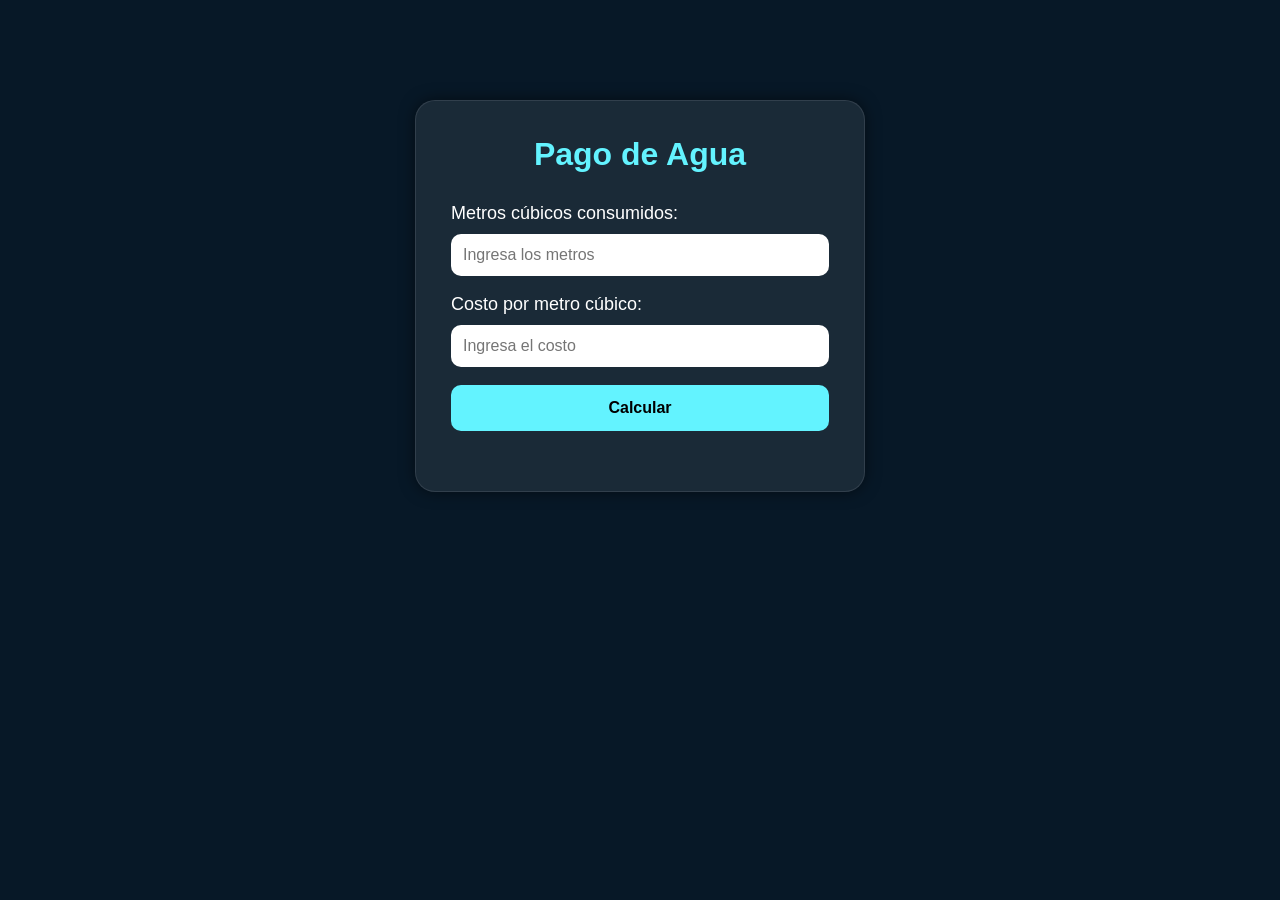
==== pag1.html @ 2ab737ea "Add files via upload" ====
<!DOCTYPE html>
<html lang="es">
<head>
    <meta charset="UTF-8">
    <meta name="viewport" content="width=device-width, initial-scale=1.0">
    <title>Pago de Agua</title>

    <link rel="stylesheet" href="styles.css">
</head>
<body>
    <div class="caja">
        <h1>Pago de Agua</h1>
        <label>Metros cúbicos consumidos:</label><br>
        <input type="number" id="metros" placeholder="Ingresa los metros"><br><br>
        <label>Costo por metro cúbico:</label><br>
        <input type="number" id="costo" placeholder="Ingresa el costo"><br><br>
        <button onclick="agua()">Calcular</button>
        <p id="resul"></p>

    </div>
    <script src="scripts/pag1.js"></script>
</body>
</html>
---- styles.css ----
*{
    margin: 0;
    padding: 0;
    box-sizing: border-box;
    font-family: Arial, sans-serif;
}

body{
    background: #071827;
    color: white;
}

/* MENU */

header{
    width: 100%;
    padding: 25px 60px;

    display: flex;
    justify-content: space-between;
    align-items: center;

    position: fixed;
    top: 0;
    z-index: 100;

    background: rgba(0,0,0,0.4);

    backdrop-filter: blur(10px);
}

.logo{
    font-size: 28px;
    font-weight: bold;
    color: #63f3ff;
}

nav{
    display: flex;
    gap: 30px;
}

nav a{
    text-decoration: none;
    color: white;
    transition: 0.3s;
}

nav a:hover{
    color: #63f3ff;
}

/* HERO */

.hero{
    width: 100%;
    height: 100vh;

    display: flex;
    flex-direction: column;
    justify-content: center;
    align-items: center;

    text-align: center;

    background: linear-gradient(
        to bottom,
        #071827,
        #0d2b40,
        #071827
    );
}

.hero p{
    color: #63f3ff;
    margin-bottom: 20px;
    letter-spacing: 3px;
}

.hero h1{
    font-size: 90px;
    line-height: 95px;
    margin-bottom: 25px;
}

.texto{
    width: 60%;
    font-size: 18px;
    color: #d8d8d8;
    margin-bottom: 35px;
}

/* BOTONES */

.botones{
    display: flex;
    gap: 20px;
}

.btn{
    padding: 15px 35px;
    border-radius: 30px;
    text-decoration: none;
    transition: 0.3s;
    font-weight: bold;
}

.btn1{
    background: #63f3ff;
    color: black;
}

.btn1:hover{
    background: white;
}

.btn2{
    border: 2px solid #63f3ff;
    color: white;
}

.btn2:hover{
    background: #63f3ff;
    color: black;
}

/* PROBLEMAS */

.problemas{
    padding: 100px 50px;
    background: #08131f;
}

.problemas h2{
    text-align: center;
    font-size: 50px;
    margin-bottom: 60px;
}

/* CARDS */

.contenedor{
    display: flex;
    flex-wrap: wrap;
    justify-content: center;
    gap: 30px;
}

.card{
    width: 250px;

    background: rgba(255,255,255,0.08);

    border: 1px solid rgba(255,255,255,0.1);

    border-radius: 20px;

    padding: 30px;

    text-decoration: none;
    color: white;

    transition: 0.3s;
}

.card:hover{
    transform: translateY(-10px);

    background: rgba(99,243,255,0.2);
}

.card h3{
    color: #63f3ff;

    font-size: 35px;

    margin-bottom: 15px;
}

.card p{
    color: #d8d8d8;
}

/* CAJAS DE LOS PROBLEMAS */

.caja{

    width: 450px;

    margin: 100px auto;

    background: rgba(255,255,255,0.08);

    border: 1px solid rgba(255,255,255,0.1);

    padding: 35px;

    border-radius: 20px;

    box-shadow: 0px 0px 15px rgba(0,0,0,0.5);

}

.caja h1{

    text-align: center;

    color: #63f3ff;

    margin-bottom: 30px;
}

.caja label{

    color: white;

    font-size: 18px;
}

.caja input{

    width: 100%;

    padding: 12px;

    margin-top: 10px;

    border: none;

    border-radius: 10px;

    outline: none;

    font-size: 16px;
}

.caja button{

    width: 100%;

    padding: 14px;

    background: #63f3ff;

    border: none;

    border-radius: 10px;

    font-size: 16px;

    font-weight: bold;

    cursor: pointer;

    transition: 0.3s;
}

.caja button:hover{

    background: white;
}

#resul{

    margin-top: 25px;

    text-align: center;

    color: #63f3ff;

    font-size: 22px;

    font-weight: bold;
}

/* RESPONSIVE */

@media(max-width:900px){

    .hero h1{
        font-size: 55px;
        line-height: 60px;
    }

    .texto{
        width: 90%;
    }

    header{
        padding: 20px;

        flex-direction: column;

        gap: 15px;
    }

    nav{
        flex-wrap: wrap;

        justify-content: center;
    }

    .caja{
        width: 90%;
    }

}
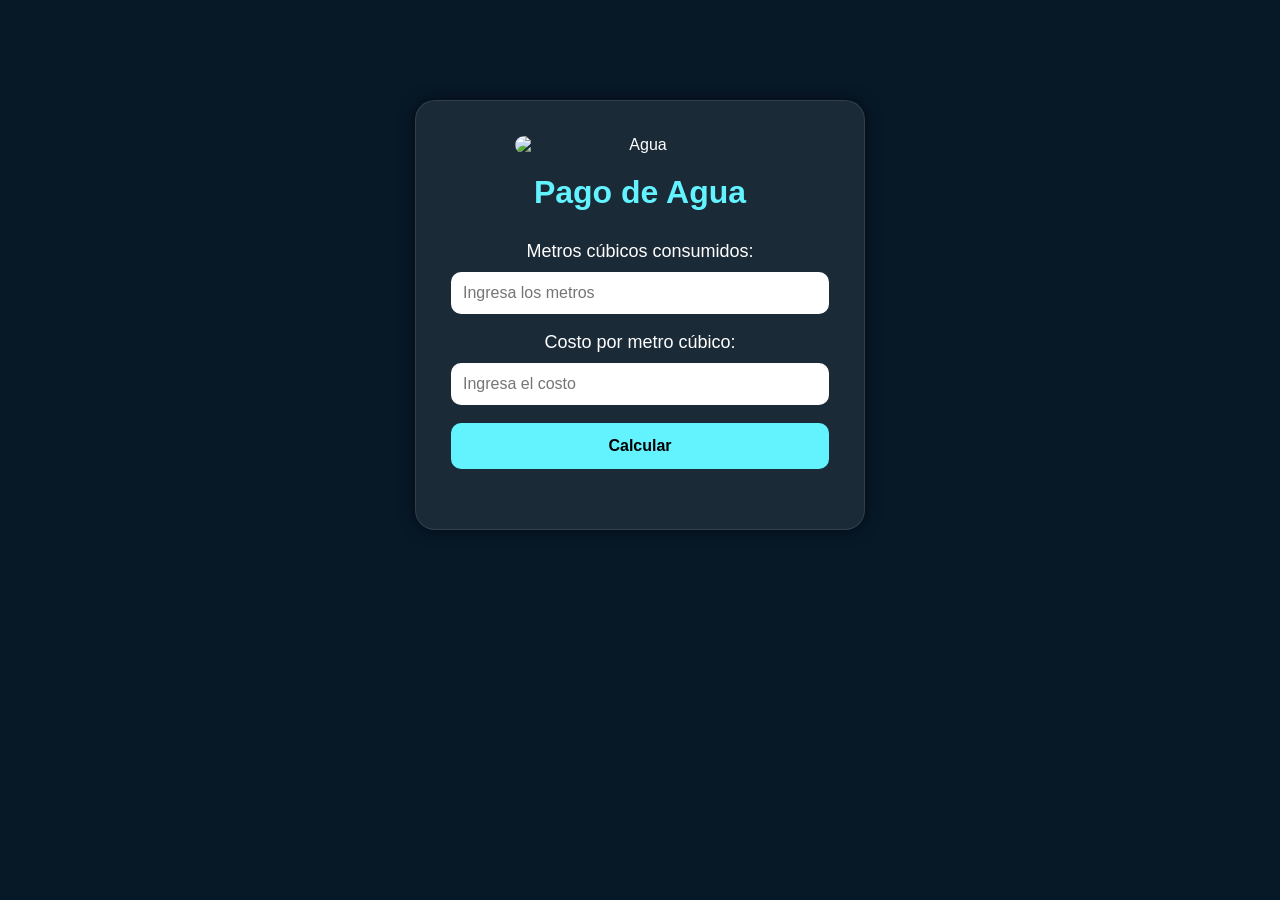
==== commit 40fa1d90: "Add files via upload" ====
--- a/pag1.html
+++ b/pag1.html
@@ -9,6 +9,7 @@
 </head>
 <body>
     <div class="caja">
+        <img src="https://media.istockphoto.com/id/1486225810/es/vector/ilustraci%C3%B3n-del-vector-conceptual-de-la-factura-de-servicios-p%C3%BAblicos-de-agua-grifo-de-agua.jpg?s=170667a&w=0&k=20&c=YMipdBFJzZFBv6OX9HMWqK9QMVAh8CI3ldqbz0Frsk4=" alt="Agua">
         <h1>Pago de Agua</h1>
         <label>Metros cúbicos consumidos:</label><br>
         <input type="number" id="metros" placeholder="Ingresa los metros"><br><br>
--- a/styles.css
+++ b/styles.css
@@ -199,78 +199,92 @@
 
     box-shadow: 0px 0px 15px rgba(0,0,0,0.5);
 
+    text-align: center;
 }
 
 .caja h1{
 
+    color: #63f3ff;
+
+    margin-bottom: 30px;
+}
+
+.caja label{
+
+    color: white;
+
+    font-size: 18px;
+}
+
+.caja input{
+
+    width: 100%;
+
+    padding: 12px;
+
+    margin-top: 10px;
+
+    border: none;
+
+    border-radius: 10px;
+
+    outline: none;
+
+    font-size: 16px;
+}
+
+.caja button{
+
+    width: 100%;
+
+    padding: 14px;
+
+    background: #63f3ff;
+
+    border: none;
+
+    border-radius: 10px;
+
+    font-size: 16px;
+
+    font-weight: bold;
+
+    cursor: pointer;
+
+    transition: 0.3s;
+}
+
+.caja button:hover{
+
+    background: white;
+}
+
+#resul{
+
+    margin-top: 25px;
+
     text-align: center;
 
     color: #63f3ff;
 
-    margin-bottom: 30px;
-}
-
-.caja label{
-
-    color: white;
-
-    font-size: 18px;
-}
-
-.caja input{
-
-    width: 100%;
-
-    padding: 12px;
-
-    margin-top: 10px;
-
-    border: none;
-
-    border-radius: 10px;
-
-    outline: none;
-
-    font-size: 16px;
-}
-
-.caja button{
-
-    width: 100%;
-
-    padding: 14px;
-
-    background: #63f3ff;
-
-    border: none;
-
-    border-radius: 10px;
-
-    font-size: 16px;
+    font-size: 22px;
 
     font-weight: bold;
-
-    cursor: pointer;
-
-    transition: 0.3s;
-}
-
-.caja button:hover{
-
-    background: white;
-}
-
-#resul{
-
-    margin-top: 25px;
-
-    text-align: center;
-
-    color: #63f3ff;
-
-    font-size: 22px;
-
-    font-weight: bold;
+}
+
+/* IMAGENES */
+
+.caja img{
+
+    width: 250px;
+
+    display: block;
+
+    margin: auto;
+
+    border-radius: 15px;
+
+    margin-bottom: 20px;
 }
 
 /* RESPONSIVE */
